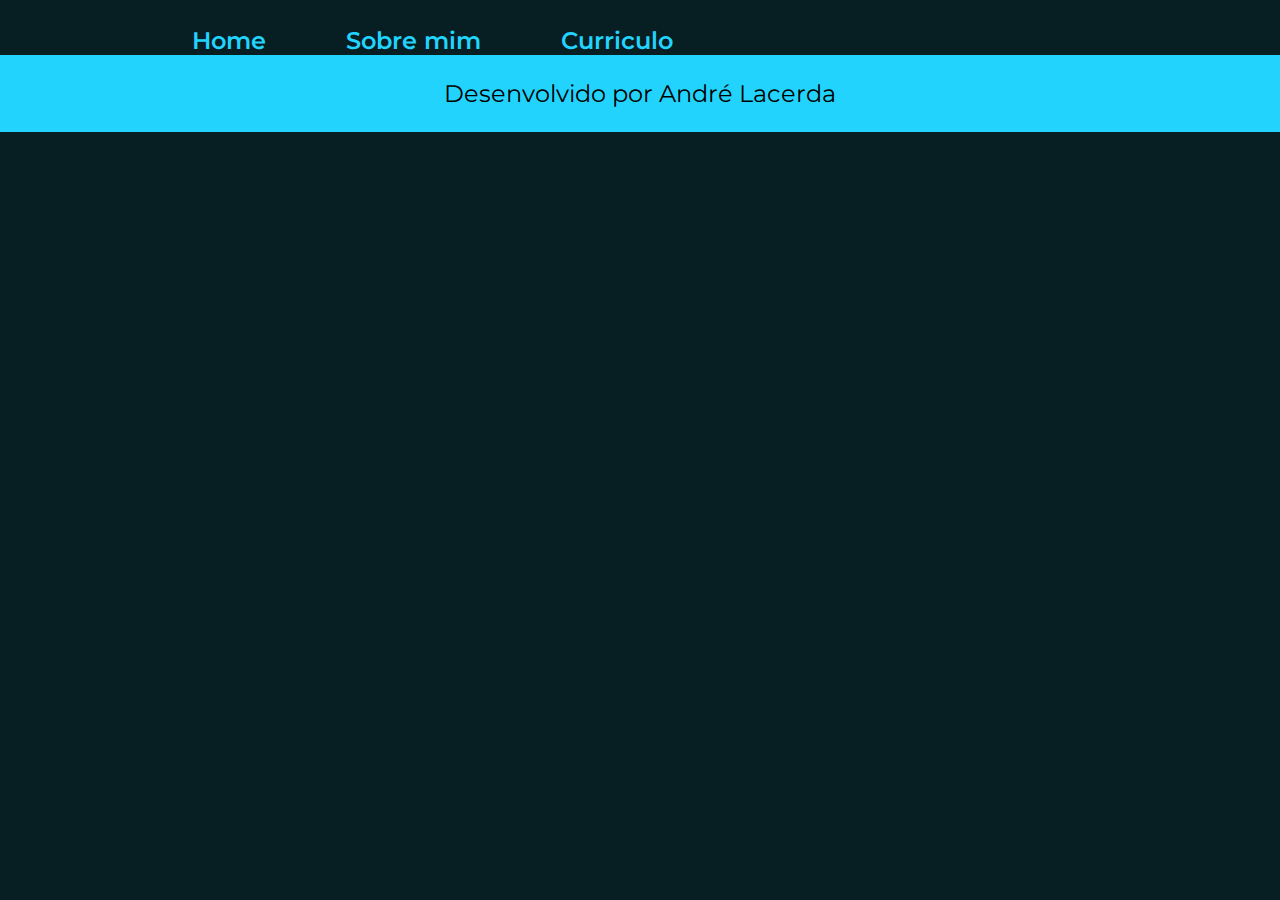
==== about.html @ f852ee65 "pagina inicial" ====
<!DOCTYPE html>
<html lang="pt-br">
<head>
    <meta charset="UTF-8">
    <meta name="viewport" content="width=device-width, initial-scale=1.0">
    <title>Sobre mim</title>
    <link rel="stylesheet" href="/styles/style.css">
</head>
<body>
    <header class="cabecalho">
        <nav class="cabecalho__menu">
            <a class="cabecalho__menu__link" href="index.html">Home</a>
            <a class="cabecalho__menu__link" href="about.html">Sobre mim</a>
            <a class="cabecalho__menu__link" href="curriculum.html">Curriculo</a>
        </nav>
   </header>
    <main>
        <h1></h1>
    </main>
    <footer class="rodape">
        <p>Desenvolvido por André Lacerda</p>
    </footer>
</body>
</html>
---- styles/style.css ----
@import url('https://fonts.googleapis.com/css2?family=Krona+One&family=Montserrat:wght@400;600&display=swap');

* {
    margin: 0;
    padding: 0;
}

body {
    /* height: 100vh; */
    box-sizing: border-box;
    background-color: #071e22;
    color: #cbd2d0;
}

.cabecalho {
    padding: 2% 0 0 15% ;       
}

.cabecalho__menu {
    display: flex;
    gap: 80px;
}

.cabecalho__menu__link {
    font-family: 'Montserrat', sans-serif;
    font-size: 24px;
    font-weight: 600;
    color: #22D4FD;
    text-decoration: none;
}



.apresentacao {
    padding: 5% 15%;
    display: flex;
    align-items: center;
    justify-content: space-evenly;
}

.apresentacao__conteudo {
    width: 615px;
    display: flex;
    flex-direction: column;
    gap: 40px;
}

.apresentacao__conteudo__titulo {
    font-size: 36px;
    font-family: 'Krona One', sans-serif;
}

.titulo-destaque {
    color: #22D4FD;
}

.apresentacao__conteudo__texto {
    font-size: 24px;
    font-family: 'Montserrat', sans-serif;
}


.apresentacao__links__subtitulo {
    font-family: 'Krona One', sans-serif;
    font-weight: 400;
    font-size: 24px;
}

.apresentacao__links {
    display: flex;
    flex-direction: column;
    justify-content: space-between;
    align-items: center;
    gap: 32px;
}

.apresentacao__links__link {
    display: flex;
    justify-content: center;
    gap: 16px;
    border: 2px solid #22D4FD; 
    width: 378px;
    text-align: center;
    border-radius: 8px;
    font-size: 24px;
    padding: 21.5px 0;
    text-decoration: none;
    color: #f6f6f6;
    font-family: 'Montserrat', sans-serif;
    font-weight: 600;
}

.apresentacao__links__link:hover {
    background-color: #272727;
    
}

.foto {
    width: 467.705px;
    height: auto;
    flex-shrink: 0;
}

.rodape {
    display: flex;
    text-align: center;
    justify-content: center;
    font-family: 'Montserrat', sans-serif;
    font-size: 24px;
    color: black;
    font-weight: 400;
    padding: 24px;
    
    background-color: #22D4FD;
}

.rodape:hover {
    background-color: rgb(40, 230, 270);
    
}
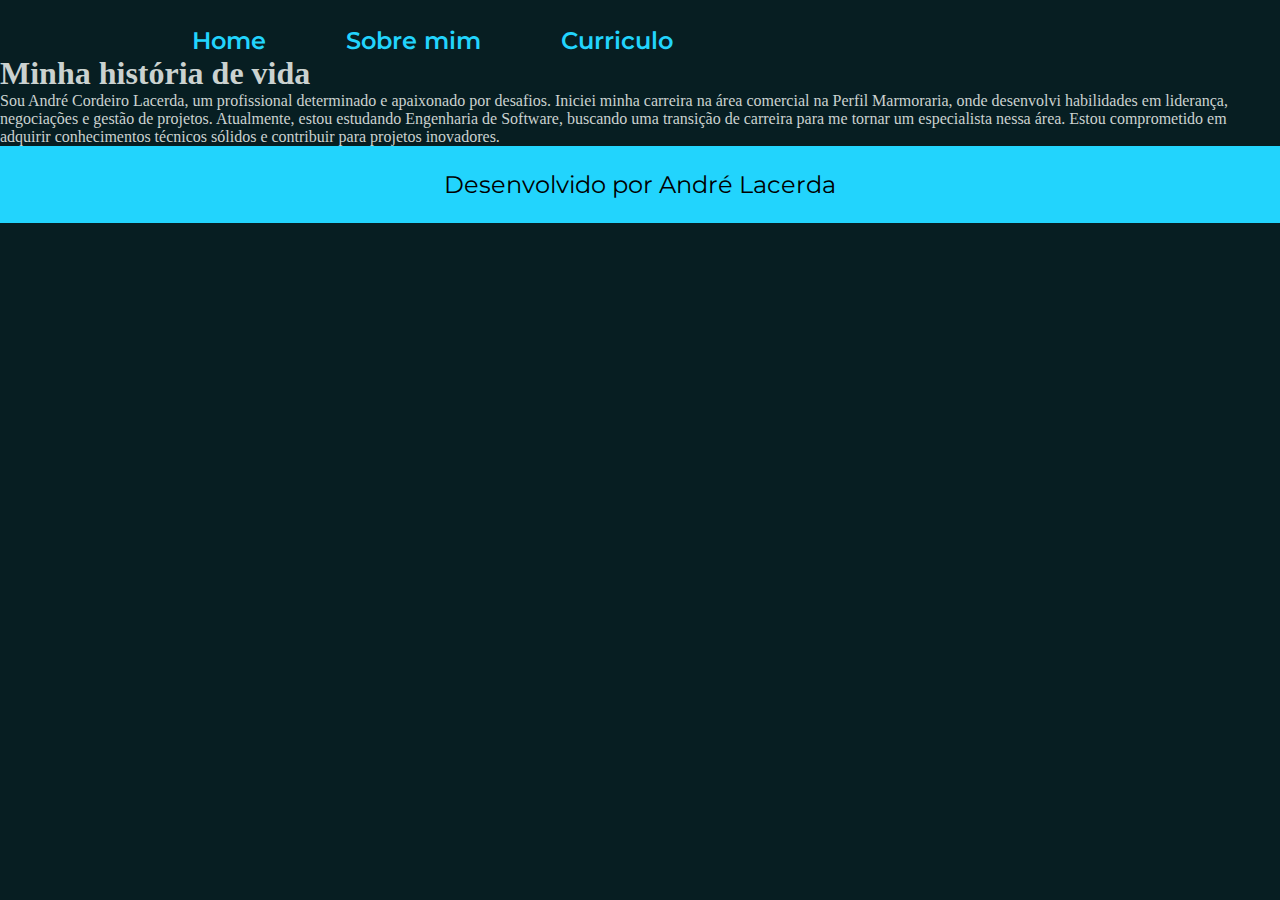
==== commit 4a0534ee: "Atualização da pagina curriculo" ====
--- a/about.html
+++ b/about.html
@@ -15,7 +15,14 @@
         </nav>
    </header>
     <main>
-        <h1></h1>
+        <h1>Minha história de vida</h1>
+        <p>Sou André Cordeiro Lacerda, um profissional determinado e apaixonado por desafios. Iniciei
+            minha carreira na área comercial na Perfil Marmoraria, onde desenvolvi habilidades em
+            liderança, negociações e gestão de projetos. Atualmente, estou estudando Engenharia de
+            Software, buscando uma transição de carreira para me tornar um especialista nessa área.
+            Estou comprometido em adquirir conhecimentos técnicos sólidos e contribuir para projetos
+            inovadores.</p>
+        <p></p>
     </main>
     <footer class="rodape">
         <p>Desenvolvido por André Lacerda</p>
--- a/styles/style.css
+++ b/styles/style.css
@@ -29,8 +29,6 @@
     color: #22D4FD;
     text-decoration: none;
 }
-
-
 
 .apresentacao {
     padding: 5% 15%;
@@ -118,4 +116,73 @@
 .rodape:hover {
     background-color: rgb(40, 230, 270);
     
+}
+
+
+.curriculo_texto {
+    font-size: 18px;
+    font-family: 'Montserrat', sans-serif;
+    text-align: justify;
+}
+
+.curriculo_titulo_subtitulo {
+    font-size: 18px;
+    font-family: 'Krona One', sans-serif;
+    font-weight: bold;
+    padding-bottom: 5px;
+    padding-top: 5px;
+}
+
+.curriculo_titulo_subtitulo_2 {
+    font-size: 20px;
+    font-family: 'Krona One', sans-serif;
+    font-weight: bold;
+    padding-bottom: 5px;
+    padding-top: 5px;
+}
+
+.curriculo_titulo {
+    font-size: 24px;
+    font-family: 'Krona One', sans-serif;
+    padding-top: 10px;
+    padding-bottom: 10px;
+}
+
+.curriculo_titulo_logo {
+    display: flex;
+}
+
+.curriculo {
+    flex-direction: column;
+}
+
+.curriculo_todo {
+    display: flex;
+    flex-direction: column;
+    gap: 10px;
+    padding-left: 100px;   
+}
+
+.linha {
+    /* display: flex; */
+    width: 100%;
+    border-bottom: 1px solid #f6f6f6;
+    padding: 10px;
+    padding-bottom: 10px;
+    gap: 10px;
+}
+
+.icone_curriculo {
+    width: 35px;
+    height: 35px;
+    padding-left: 100px;
+    padding-right: 10px;
+    padding-top: 5px;
+}
+
+.main_class {
+    padding: 5% 15%;
+    /* align-items: center; */
+    /* justify-content: space-evenly; */
+
 }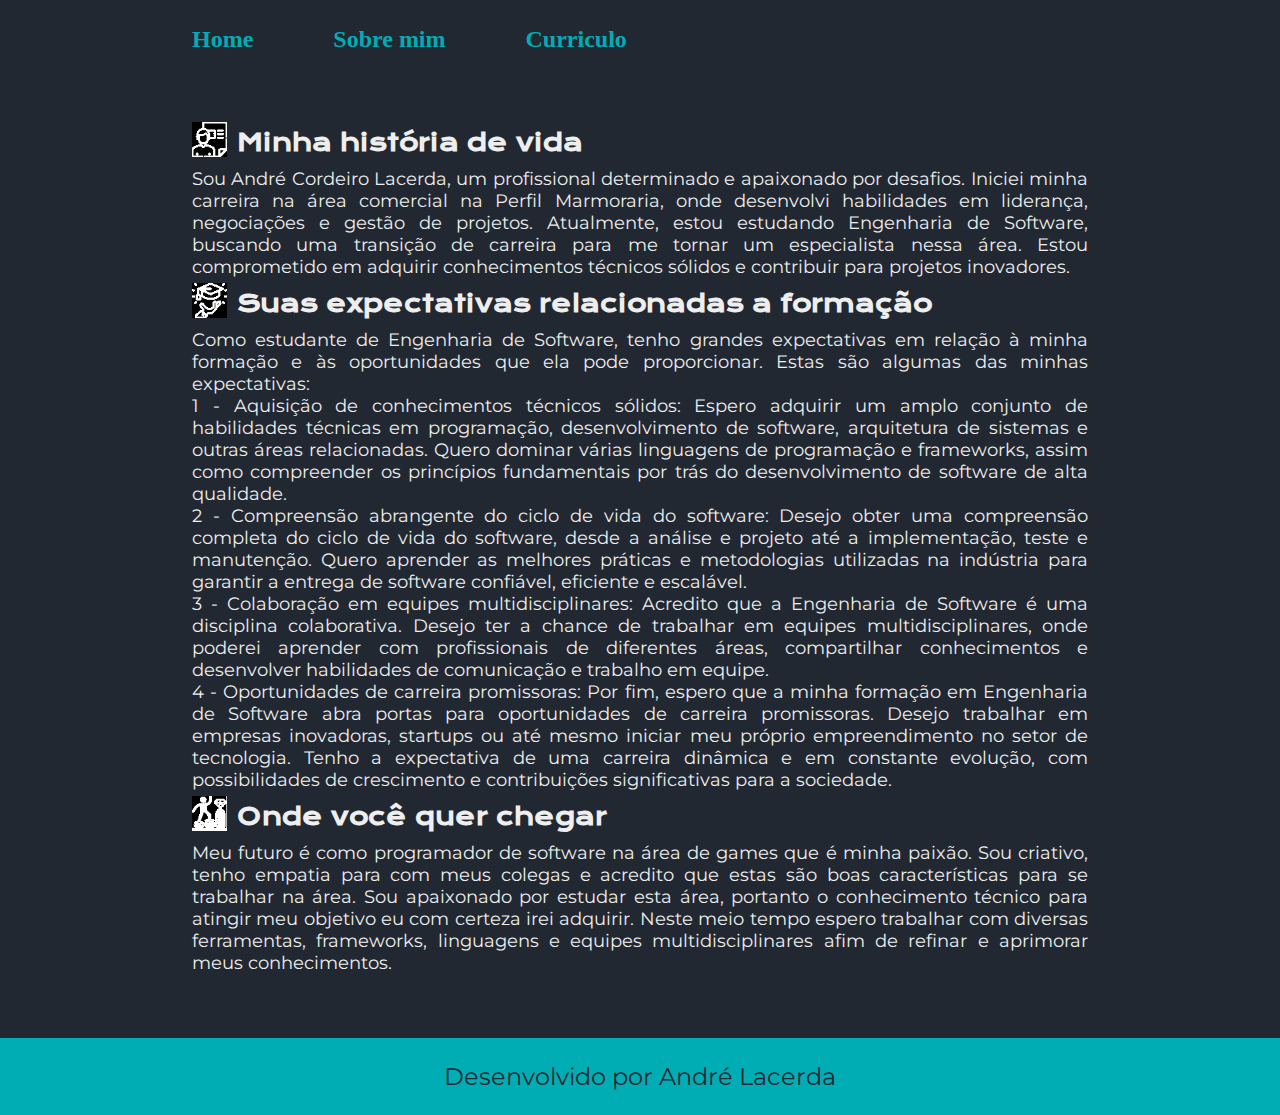
==== commit 1ef15e02: "atualização da pagina sobre mim" ====
--- a/about.html
+++ b/about.html
@@ -1,31 +1,86 @@
 <!DOCTYPE html>
 <html lang="pt-br">
+
 <head>
     <meta charset="UTF-8">
     <meta name="viewport" content="width=device-width, initial-scale=1.0">
     <title>Sobre mim</title>
     <link rel="stylesheet" href="/styles/style.css">
 </head>
-<body>
+
+<body class="sobremim_body">
     <header class="cabecalho">
         <nav class="cabecalho__menu">
             <a class="cabecalho__menu__link" href="index.html">Home</a>
             <a class="cabecalho__menu__link" href="about.html">Sobre mim</a>
             <a class="cabecalho__menu__link" href="curriculum.html">Curriculo</a>
         </nav>
-   </header>
-    <main>
-        <h1>Minha história de vida</h1>
-        <p>Sou André Cordeiro Lacerda, um profissional determinado e apaixonado por desafios. Iniciei
-            minha carreira na área comercial na Perfil Marmoraria, onde desenvolvi habilidades em
-            liderança, negociações e gestão de projetos. Atualmente, estou estudando Engenharia de
-            Software, buscando uma transição de carreira para me tornar um especialista nessa área.
-            Estou comprometido em adquirir conhecimentos técnicos sólidos e contribuir para projetos
-            inovadores.</p>
-        <p></p>
+    </header>
+    <main class="sobremim">
+        <div class="sobremim_imagem">
+            <img class="sobremim_imagem_imagem" src="/assets/sombremim-icone1.png" alt="Icone 1">
+            <div>
+                <h1 class="curriculo_titulo">Minha história de vida</h1>
+            </div>
+        </div>
+        <section>
+            <p class="curriculo_texto">Sou André Cordeiro Lacerda, um profissional determinado e apaixonado por
+                desafios. Iniciei
+                minha carreira na área comercial na Perfil Marmoraria, onde desenvolvi habilidades em
+                liderança, negociações e gestão de projetos. Atualmente, estou estudando Engenharia de
+                Software, buscando uma transição de carreira para me tornar um especialista nessa área.
+                Estou comprometido em adquirir conhecimentos técnicos sólidos e contribuir para projetos
+                inovadores.</p>
+        </section>
+        <div class="sobremim_imagem">
+            <img class="sobremim_imagem_imagem" src="/assets/sombremim-icone2.png" alt="Icone 1">
+            <div>
+                <h1 class="curriculo_titulo">Suas expectativas relacionadas a formação</h1>
+            </div>
+        </div>
+        <section>
+            <p class="curriculo_texto">Como estudante de Engenharia de Software, tenho grandes expectativas em relação à
+                minha
+                formação e às oportunidades que ela pode proporcionar. Estas são algumas das minhas
+                expectativas: <br>
+                1 - Aquisição de conhecimentos técnicos sólidos: Espero adquirir um amplo conjunto de
+                habilidades técnicas em programação, desenvolvimento de software, arquitetura de sistemas
+                e outras áreas relacionadas. Quero dominar várias linguagens de programação e frameworks,
+                assim como compreender os princípios fundamentais por trás do desenvolvimento de software
+                de alta qualidade. <br>
+                2 - Compreensão abrangente do ciclo de vida do software: Desejo obter uma compreensão
+                completa do ciclo de vida do software, desde a análise e projeto até a implementação, teste e
+                manutenção. Quero aprender as melhores práticas e metodologias utilizadas na indústria para
+                garantir a entrega de software confiável, eficiente e escalável. <br>
+                3 - Colaboração em equipes multidisciplinares: Acredito que a Engenharia de Software é
+                uma disciplina colaborativa. Desejo ter a chance de trabalhar em equipes multidisciplinares,
+                onde poderei aprender com profissionais de diferentes áreas, compartilhar conhecimentos e
+                desenvolver habilidades de comunicação e trabalho em equipe. <br>
+                4 - Oportunidades de carreira promissoras: Por fim, espero que a minha formação em Engenharia
+                de Software abra portas para oportunidades de carreira promissoras. Desejo trabalhar
+                em empresas inovadoras, startups ou até mesmo iniciar meu próprio empreendimento no setor
+                de tecnologia. Tenho a expectativa de uma carreira dinâmica e em constante evolução, com
+                possibilidades de crescimento e contribuições significativas para a sociedade.</p>
+        </section>
+        <div class="sobremim_imagem">
+            <img class="sobremim_imagem_imagem" src="/assets/sombremim-icone3.png" alt="Icone 1">
+            <div>
+                <h1 class="curriculo_titulo">Onde você quer chegar</h1>
+            </div>
+        </div>
+        <section>
+            <p class="curriculo_texto">Meu futuro é como programador de software na área de games que é minha paixão.
+                Sou criativo,
+                tenho empatia para com meus colegas e acredito que estas são boas características para se
+                trabalhar na área. Sou apaixonado por estudar esta área, portanto o conhecimento técnico
+                para atingir meu objetivo eu com certeza irei adquirir. Neste meio tempo espero trabalhar com
+                diversas ferramentas, frameworks, linguagens e equipes multidisciplinares afim de refinar e
+                aprimorar meus conhecimentos.</p>
+        </section>
     </main>
     <footer class="rodape">
         <p>Desenvolvido por André Lacerda</p>
     </footer>
 </body>
+
 </html>--- a/styles/style.css
+++ b/styles/style.css
@@ -1,5 +1,15 @@
-
 @import url('https://fonts.googleapis.com/css2?family=Krona+One&family=Montserrat:wght@400;600&display=swap');
+
+:root {
+    --cor-primaria: #222831;
+    --cor-secundaria: #EEEEEE;
+    --cor-terciaria: #00ADB5;
+    --cor-hover: #393E46;
+
+
+    --fonte-primaria: 'Krona One', sans-serif;
+    --fonte-secundaria: 'Montserrat', sans-serif;
+}
 
 * {
     margin: 0;
@@ -7,14 +17,13 @@
 }
 
 body {
-    /* height: 100vh; */
     box-sizing: border-box;
-    background-color: #071e22;
-    color: #cbd2d0;
+    background-color: var(--cor-primaria);
+    color: var(--cor-secundaria);
 }
 
 .cabecalho {
-    padding: 2% 0 0 15% ;       
+    padding: 2% 0 0 15%;
 }
 
 .cabecalho__menu {
@@ -23,10 +32,10 @@
 }
 
 .cabecalho__menu__link {
-    font-family: 'Montserrat', sans-serif;
+    font-family: var(--cor-secundaria);
     font-size: 24px;
     font-weight: 600;
-    color: #22D4FD;
+    color: var(--cor-terciaria);
     text-decoration: none;
 }
 
@@ -46,7 +55,7 @@
 
 .apresentacao__conteudo__titulo {
     font-size: 36px;
-    font-family: 'Krona One', sans-serif;
+    font-family: var(--fonte-primaria);
 }
 
 .titulo-destaque {
@@ -55,12 +64,12 @@
 
 .apresentacao__conteudo__texto {
     font-size: 24px;
-    font-family: 'Montserrat', sans-serif;
+    font-family: var(--fonte-secundaria);
 }
 
 
 .apresentacao__links__subtitulo {
-    font-family: 'Krona One', sans-serif;
+    font-family: var(--fonte-primaria);
     font-weight: 400;
     font-size: 24px;
 }
@@ -77,21 +86,20 @@
     display: flex;
     justify-content: center;
     gap: 16px;
-    border: 2px solid #22D4FD; 
+    border: 2px solid var(--cor-terciaria);
     width: 378px;
     text-align: center;
     border-radius: 8px;
     font-size: 24px;
     padding: 21.5px 0;
     text-decoration: none;
-    color: #f6f6f6;
-    font-family: 'Montserrat', sans-serif;
+    color: var(--cor-secundaria);
+    font-family: var(--fonte-secundaria);
     font-weight: 600;
 }
 
 .apresentacao__links__link:hover {
-    background-color: #272727;
-    
+    background-color: var(--cor-hover);
 }
 
 .foto {
@@ -104,30 +112,29 @@
     display: flex;
     text-align: center;
     justify-content: center;
-    font-family: 'Montserrat', sans-serif;
-    font-size: 24px;
-    color: black;
+    font-family: var(--fonte-secundaria);
+    font-size: 24px;
+    color: var(--cor-primaria);
     font-weight: 400;
     padding: 24px;
-    
-    background-color: #22D4FD;
+
+    background-color: var(--cor-terciaria);
 }
 
 .rodape:hover {
-    background-color: rgb(40, 230, 270);
-    
-}
-
+    background-color: var(--cor-terciaria);
+
+}
 
 .curriculo_texto {
     font-size: 18px;
-    font-family: 'Montserrat', sans-serif;
+    font-family: var(--fonte-secundaria);
     text-align: justify;
 }
 
 .curriculo_titulo_subtitulo {
     font-size: 18px;
-    font-family: 'Krona One', sans-serif;
+    font-family: var(--fonte-primaria);
     font-weight: bold;
     padding-bottom: 5px;
     padding-top: 5px;
@@ -135,7 +142,7 @@
 
 .curriculo_titulo_subtitulo_2 {
     font-size: 20px;
-    font-family: 'Krona One', sans-serif;
+    font-family: var(--fonte-primaria);
     font-weight: bold;
     padding-bottom: 5px;
     padding-top: 5px;
@@ -143,7 +150,7 @@
 
 .curriculo_titulo {
     font-size: 24px;
-    font-family: 'Krona One', sans-serif;
+    font-family: var(--fonte-primaria);
     padding-top: 10px;
     padding-bottom: 10px;
 }
@@ -160,13 +167,12 @@
     display: flex;
     flex-direction: column;
     gap: 10px;
-    padding-left: 100px;   
+    padding-left: 100px;
 }
 
 .linha {
-    /* display: flex; */
     width: 100%;
-    border-bottom: 1px solid #f6f6f6;
+    border-bottom: 1px solid var(--cor-secundaria);
     padding: 10px;
     padding-bottom: 10px;
     gap: 10px;
@@ -182,7 +188,26 @@
 
 .main_class {
     padding: 5% 15%;
-    /* align-items: center; */
-    /* justify-content: space-evenly; */
-
+}
+
+.sobremim {
+    display: flex;
+    padding: 5% 15%;
+    flex-direction: column;
+    justify-content: flex-start;
+}
+
+.sobremim_imagem {
+    display: flex;
+}
+
+.sobremim_imagem_imagem {
+    width: 35px;
+    height: 35px;
+    padding-right: 10px;
+    padding-top: 5px;
+}
+
+.sobremim_body {
+    height: 100vh;
 }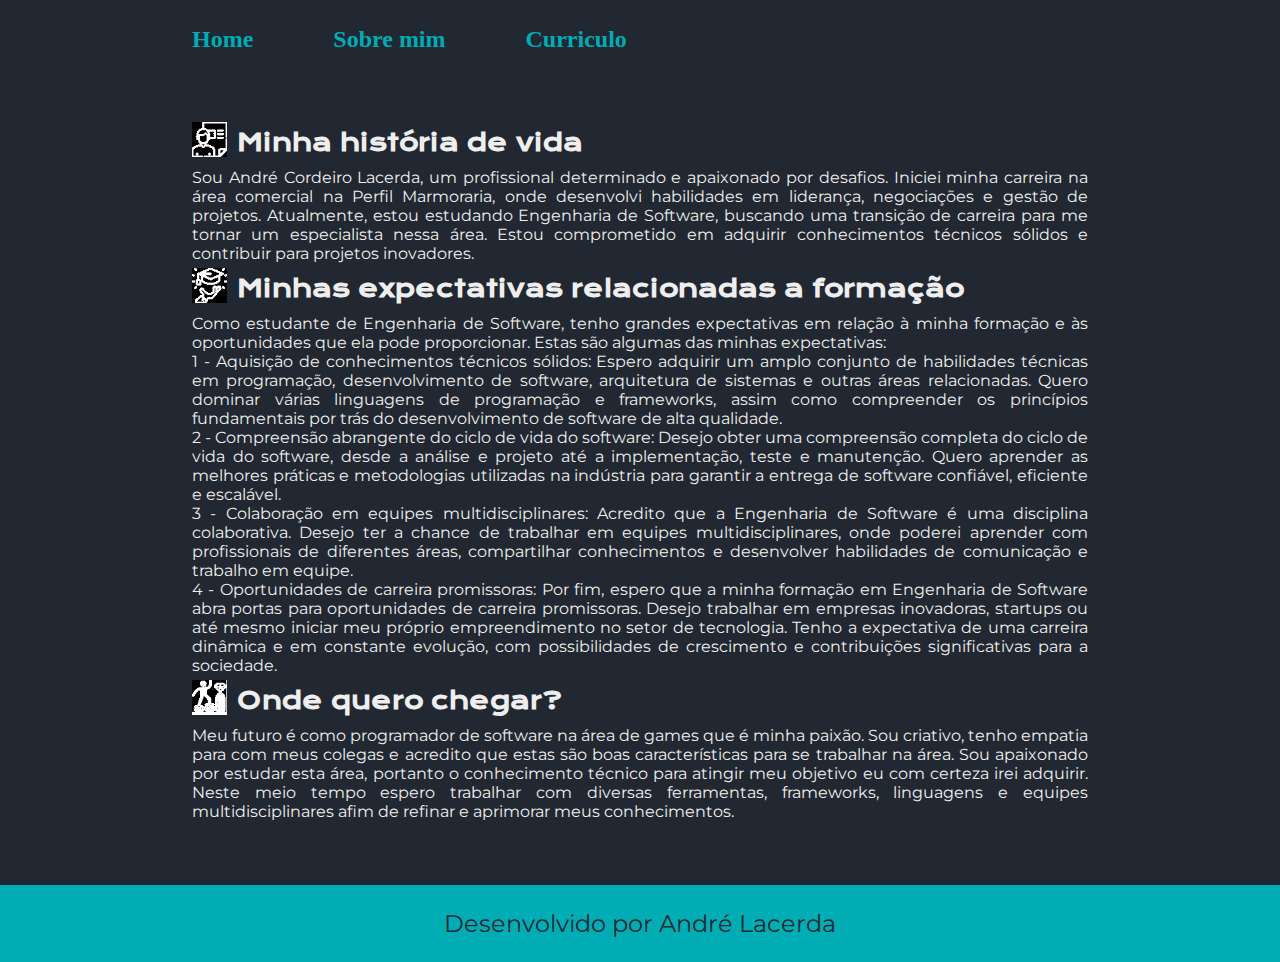
==== commit 161f9884: "atualização em responsividade" ====
--- a/about.html
+++ b/about.html
@@ -35,7 +35,7 @@
         <div class="sobremim_imagem">
             <img class="sobremim_imagem_imagem" src="/assets/sombremim-icone2.png" alt="Icone 1">
             <div>
-                <h1 class="curriculo_titulo">Suas expectativas relacionadas a formação</h1>
+                <h1 class="curriculo_titulo">Minhas expectativas relacionadas a formação</h1>
             </div>
         </div>
         <section>
@@ -65,7 +65,7 @@
         <div class="sobremim_imagem">
             <img class="sobremim_imagem_imagem" src="/assets/sombremim-icone3.png" alt="Icone 1">
             <div>
-                <h1 class="curriculo_titulo">Onde você quer chegar</h1>
+                <h1 class="curriculo_titulo">Onde quero chegar?</h1>
             </div>
         </div>
         <section>
--- a/styles/style.css
+++ b/styles/style.css
@@ -1,4 +1,6 @@
 @import url('https://fonts.googleapis.com/css2?family=Krona+One&family=Montserrat:wght@400;600&display=swap');
+
+/* Para transformar uma medida de pixel para rem a escala padrão seria de 16px = 1rem */
 
 :root {
     --cor-primaria: #222831;
@@ -20,6 +22,7 @@
     box-sizing: border-box;
     background-color: var(--cor-primaria);
     color: var(--cor-secundaria);
+    
 }
 
 .cabecalho {
@@ -33,7 +36,7 @@
 
 .cabecalho__menu__link {
     font-family: var(--cor-secundaria);
-    font-size: 24px;
+    font-size: 1.5rem;
     font-weight: 600;
     color: var(--cor-terciaria);
     text-decoration: none;
@@ -44,17 +47,20 @@
     display: flex;
     align-items: center;
     justify-content: space-evenly;
+    gap: 82px;
 }
 
 .apresentacao__conteudo {
-    width: 615px;
+    /* width: 50%; */
     display: flex;
     flex-direction: column;
     gap: 40px;
 }
 
+
+
 .apresentacao__conteudo__titulo {
-    font-size: 36px;
+    font-size: 2.25rem;
     font-family: var(--fonte-primaria);
 }
 
@@ -63,7 +69,7 @@
 }
 
 .apresentacao__conteudo__texto {
-    font-size: 24px;
+    font-size: 1.5rem;
     font-family: var(--fonte-secundaria);
 }
 
@@ -71,7 +77,7 @@
 .apresentacao__links__subtitulo {
     font-family: var(--fonte-primaria);
     font-weight: 400;
-    font-size: 24px;
+    font-size: 1.5rem;
 }
 
 .apresentacao__links {
@@ -82,15 +88,15 @@
     gap: 32px;
 }
 
-.apresentacao__links__link {
+.apresentacao__links__navegacao {
     display: flex;
     justify-content: center;
     gap: 16px;
     border: 2px solid var(--cor-terciaria);
-    width: 378px;
+    width: 50%;
     text-align: center;
     border-radius: 8px;
-    font-size: 24px;
+    font-size: 1.5rem;
     padding: 21.5px 0;
     text-decoration: none;
     color: var(--cor-secundaria);
@@ -103,7 +109,7 @@
 }
 
 .foto {
-    width: 467.705px;
+    width: 25%;
     height: auto;
     flex-shrink: 0;
 }
@@ -113,11 +119,11 @@
     text-align: center;
     justify-content: center;
     font-family: var(--fonte-secundaria);
-    font-size: 24px;
+    font-size: 1.5rem;
     color: var(--cor-primaria);
     font-weight: 400;
     padding: 24px;
-
+    
     background-color: var(--cor-terciaria);
 }
 
@@ -126,75 +132,73 @@
 
 }
 
+.main_class {
+    padding: 5% 15%;
+}
+
+.curriculo_titulo_logo {
+    display: flex;
+}
+
+.curriculo {
+    flex-direction: column;
+}
+
+/* .curriculo_todo {
+    display: flex;
+    flex-direction: column;
+    gap: 0.625rem;
+} */
+
 .curriculo_texto {
-    font-size: 18px;
+    font-size: 1.125rempx;
     font-family: var(--fonte-secundaria);
     text-align: justify;
 }
 
 .curriculo_titulo_subtitulo {
-    font-size: 18px;
+    font-size: 1.125rem;
     font-family: var(--fonte-primaria);
     font-weight: bold;
-    padding-bottom: 5px;
-    padding-top: 5px;
+    padding-bottom: 0.31rem;
+    padding-top: 0.31rem;
 }
 
 .curriculo_titulo_subtitulo_2 {
-    font-size: 20px;
+    font-size: 1.25rem;
     font-family: var(--fonte-primaria);
     font-weight: bold;
-    padding-bottom: 5px;
-    padding-top: 5px;
+    padding-bottom: 0.31rem;
+    padding-top: 0.31rem;
 }
 
 .curriculo_titulo {
-    font-size: 24px;
-    font-family: var(--fonte-primaria);
-    padding-top: 10px;
-    padding-bottom: 10px;
-}
-
-.curriculo_titulo_logo {
-    display: flex;
-}
-
-.curriculo {
-    flex-direction: column;
-}
-
-.curriculo_todo {
-    display: flex;
-    flex-direction: column;
-    gap: 10px;
-    padding-left: 100px;
+    font-size: 1.5rem;
+    font-family: var(--fonte-primaria);
+    padding-top: 0.625rem;
+    padding-bottom: 0.625rem;
 }
 
 .linha {
     width: 100%;
-    border-bottom: 1px solid var(--cor-secundaria);
-    padding: 10px;
-    padding-bottom: 10px;
-    gap: 10px;
+    border-bottom: 0.1rem solid var(--cor-secundaria);
+    padding: 0.625rem;
+    padding-bottom: 0.625rem;
+    gap: 0.625rem;
 }
 
 .icone_curriculo {
-    width: 35px;
-    height: 35px;
-    padding-left: 100px;
-    padding-right: 10px;
-    padding-top: 5px;
-}
-
-.main_class {
+    width: 2.18rem;
+    height: 2.18rem;
+    padding-right: 0.625rem;
+    padding-top: 0.31rem;
+}
+
+.sobremim {
+    display: flex;
     padding: 5% 15%;
-}
-
-.sobremim {
-    display: flex;
-    padding: 5% 15%;
-    flex-direction: column;
-    justify-content: flex-start;
+    flex-direction: column;
+    justify-content: space-between;
 }
 
 .sobremim_imagem {
@@ -210,4 +214,48 @@
 
 .sobremim_body {
     height: 100vh;
-}+}
+
+@media (max-width: 1200px) {   
+    .cabecalho {
+        padding: 5%;
+    }
+    
+    .cabecalho__menu {
+        justify-content: space-evenly;
+        gap: 6%;
+    }
+    
+    .apresentacao {
+        flex-direction: column-reverse;
+        padding: 5%;
+        /* align-items: stretch; */
+        /* align-content: center; */
+        gap: 10px;
+        }
+
+    .apresentacao__conteudo {
+        width: auto;
+    }
+
+    .apresentacao__conteudo__titulo {
+        hyphens: auto;
+        font-size: 1.8rem;
+    }
+
+    .main_class {
+        padding: 5%;
+    }
+
+    .sobremim {
+        padding: 5%;
+    }
+
+    .icone_curriculo {
+        width: 2.18rem;
+        height: 2.18rem;
+        padding-left: 1rem;
+        padding-right: 0.625rem;
+        padding-top: 0.31rem;
+    }
+}
